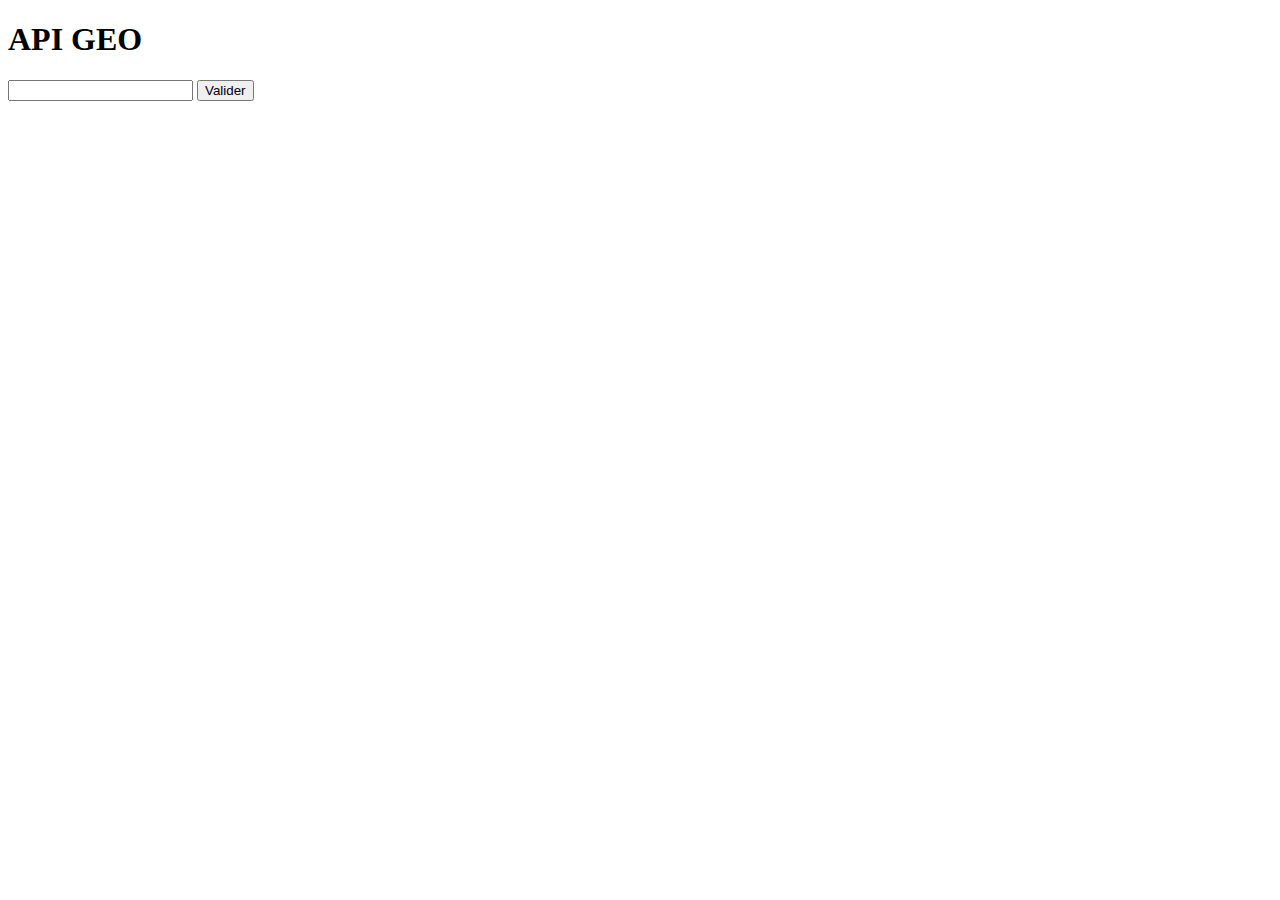
==== apiGeoV1/index.html @ 118f4cba "api geo 1 et geo 2 ok" ====
<!DOCTYPE html>
<html lang="en">
<head>
    <meta charset="UTF-8">
    <meta http-equiv="X-UA-Compatible" content="IE=edge">
    <meta name="viewport" content="width=device-width, initial-scale=1.0">
    <title>Document</title>
</head>
<body>
    <main>
        <h1> API GEO </h1>
        <form class="formAPI">
            <input  class = "codepostal" type="text" name = "codepostal" id = "codepostal">
            <input type ="submit" value="Valider">
        </form>

        <div class="result"></div>
    </main>
    <script src="js/script.js"></script>
</body>
</html>
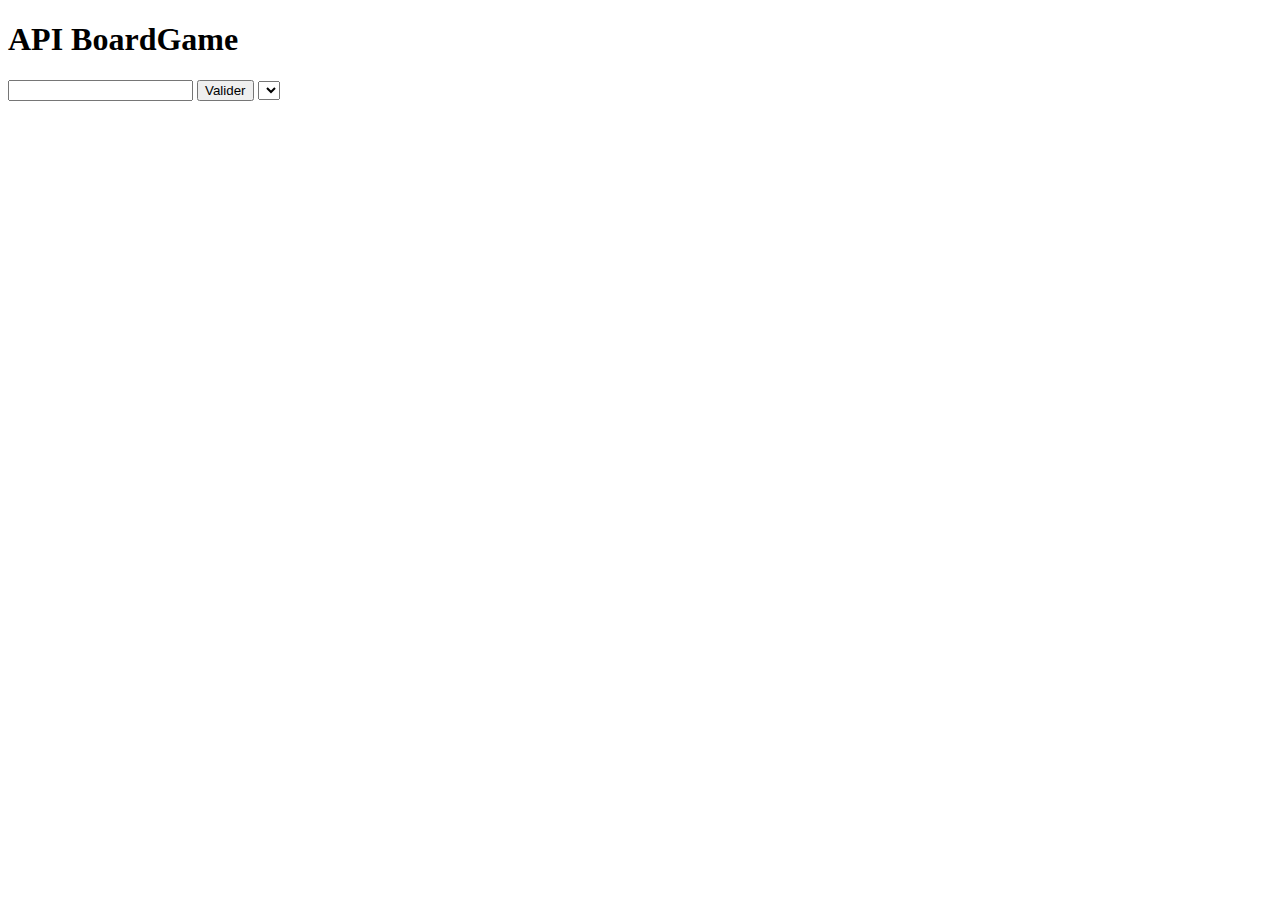
==== commit 56c337d8: "affichage titre, image, desc, nb player ok" ====
--- a/apiGeoV1/index.html
+++ b/apiGeoV1/index.html
@@ -8,10 +8,13 @@
 </head>
 <body>
     <main>
-        <h1> API GEO </h1>
+        <h1> API BoardGame</h1>
         <form class="formAPI">
             <input  class = "codepostal" type="text" name = "codepostal" id = "codepostal">
             <input type ="submit" value="Valider">
+            <select name="villes" id="villes" class="villes">
+
+            </select>
         </form>
 
         <div class="result"></div>
